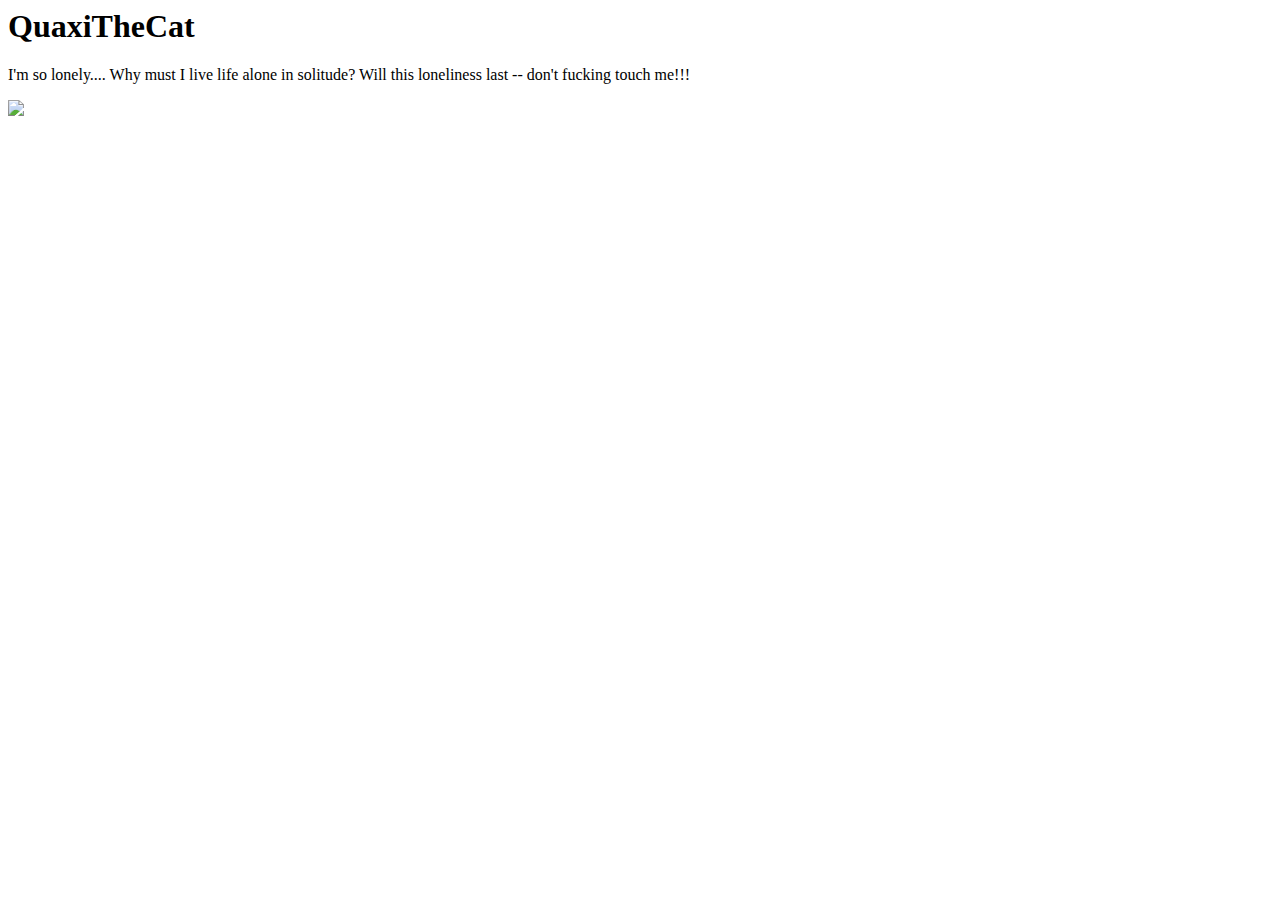
==== index.html @ 8bf9887c "Create index.html" ====
<html>
 
<body>
  <h1>QuaxiTheCat</h1>
  <p>I'm so lonely.... Why must I live life alone in solitude? Will this loneliness last -- don't fucking touch me!!!</p>
  <img src="https://content.codecademy.com/articles/github-pages-via-web-app/happy-ice-cream.gif" />
</body>
 
</html>
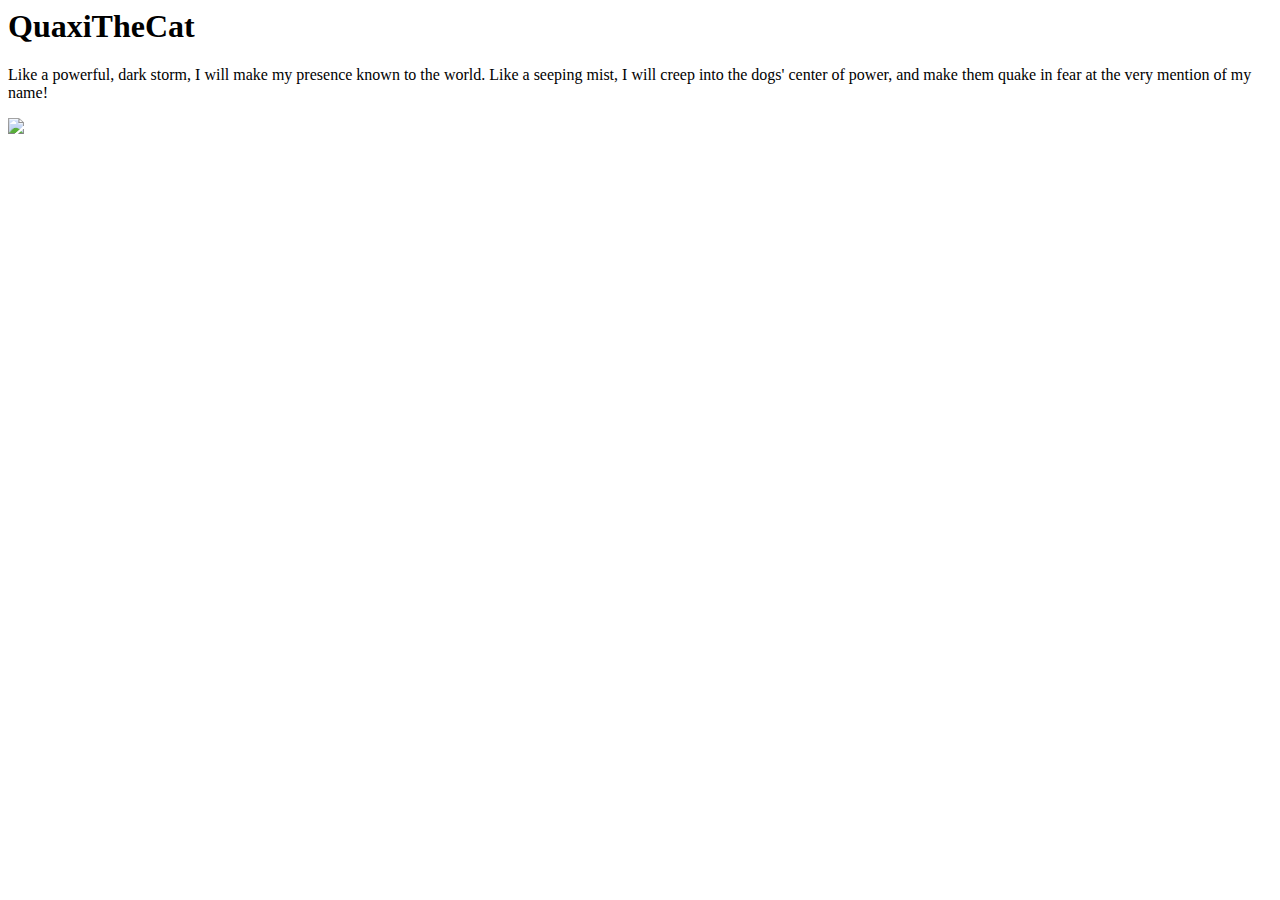
==== commit ba8cce33: "Update index.html" ====
--- a/index.html
+++ b/index.html
@@ -2,8 +2,8 @@
  
 <body>
   <h1>QuaxiTheCat</h1>
-  <p>I'm so lonely.... Why must I live life alone in solitude? Will this loneliness last -- don't fucking touch me!!!</p>
-  <img src="https://content.codecademy.com/articles/github-pages-via-web-app/happy-ice-cream.gif" />
+  <p>Like a powerful, dark storm, I will make my presence known to the world. Like a seeping mist, I will creep into the dogs' center of power, and make them quake in fear at the very mention of my name!</p>
+  <img src="https://img.wallpapersafari.com/desktop/1024/576/31/49/ar6fIH.jpg"/>
 </body>
  
 </html>
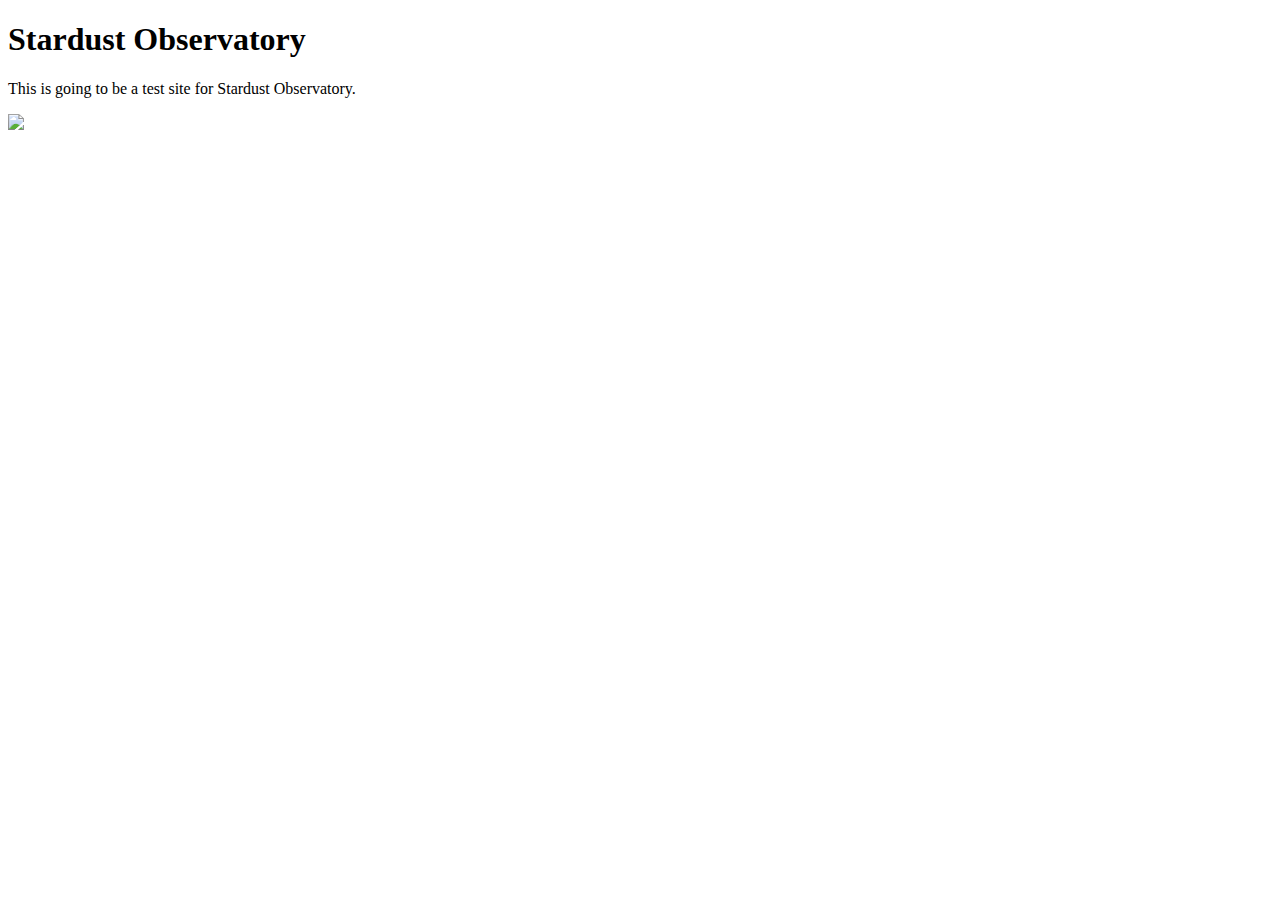
==== commit ecd2644f: "Create index.html" ====
--- a/index.html
+++ b/index.html
@@ -1,9 +1,18 @@
-<html>
- 
+<!DOCTYPE html>
+<html lang="en">
+<head>
+    <meta charset="UTF-8">
+    <meta http-equiv="X-UA-Compatible" content="IE=edge">
+    <meta name="viewport" content="width=device-width, initial-scale=1.0">
+    <title>Stardust Observatory</title>
+</head>
 <body>
-  <h1>QuaxiTheCat</h1>
-  <p>Like a powerful, dark storm, I will make my presence known to the world. Like a seeping mist, I will creep into the dogs' center of power, and make them quake in fear at the very mention of my name!</p>
-  <img src="https://img.wallpapersafari.com/desktop/1024/576/31/49/ar6fIH.jpg"/>
+    <!--Landing Page-->
+    <div>
+        <h1>Stardust Observatory</h1>
+        <p>This is going to be a test site for Stardust Observatory.</p>
+        <img class="center-fit" src="https://d3q33rbmdkxzj.cloudfront.net/1589466137456_aFz3CE.png">
+    </div>
+
 </body>
- 
 </html>
